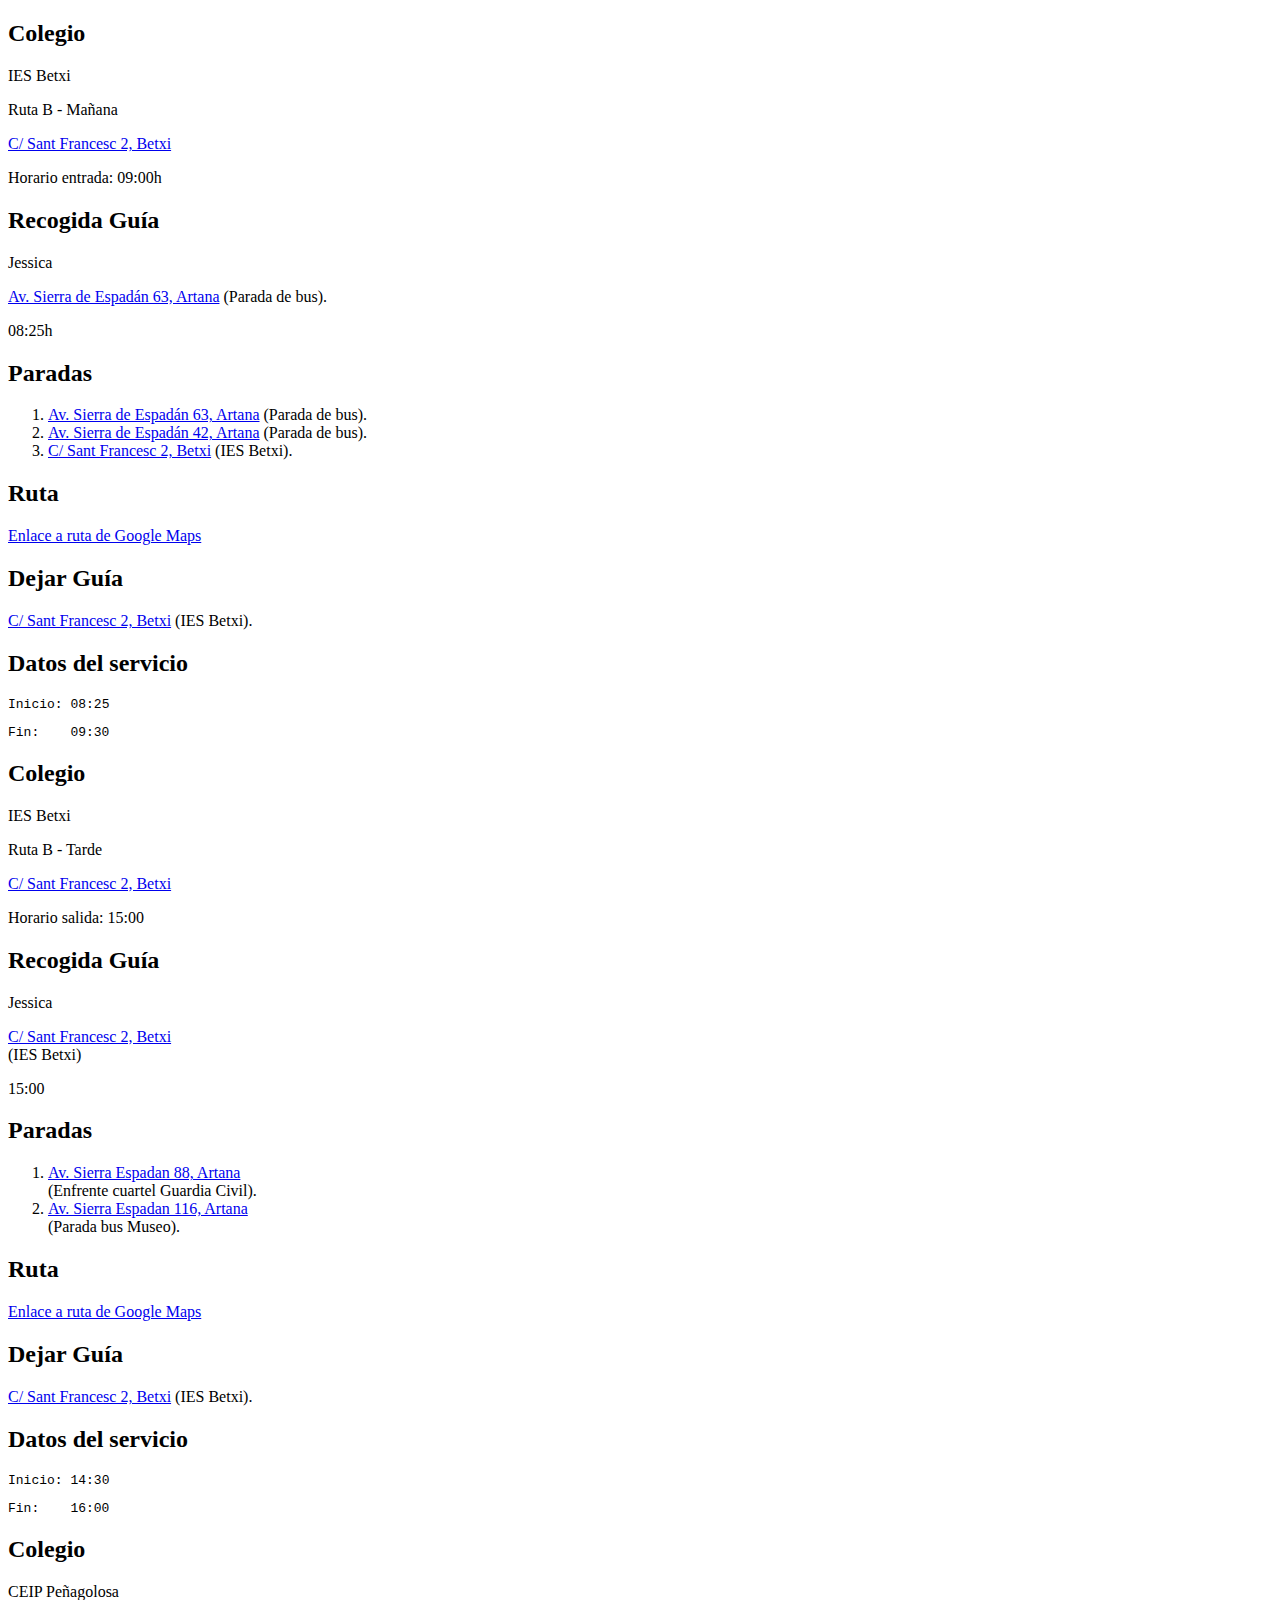
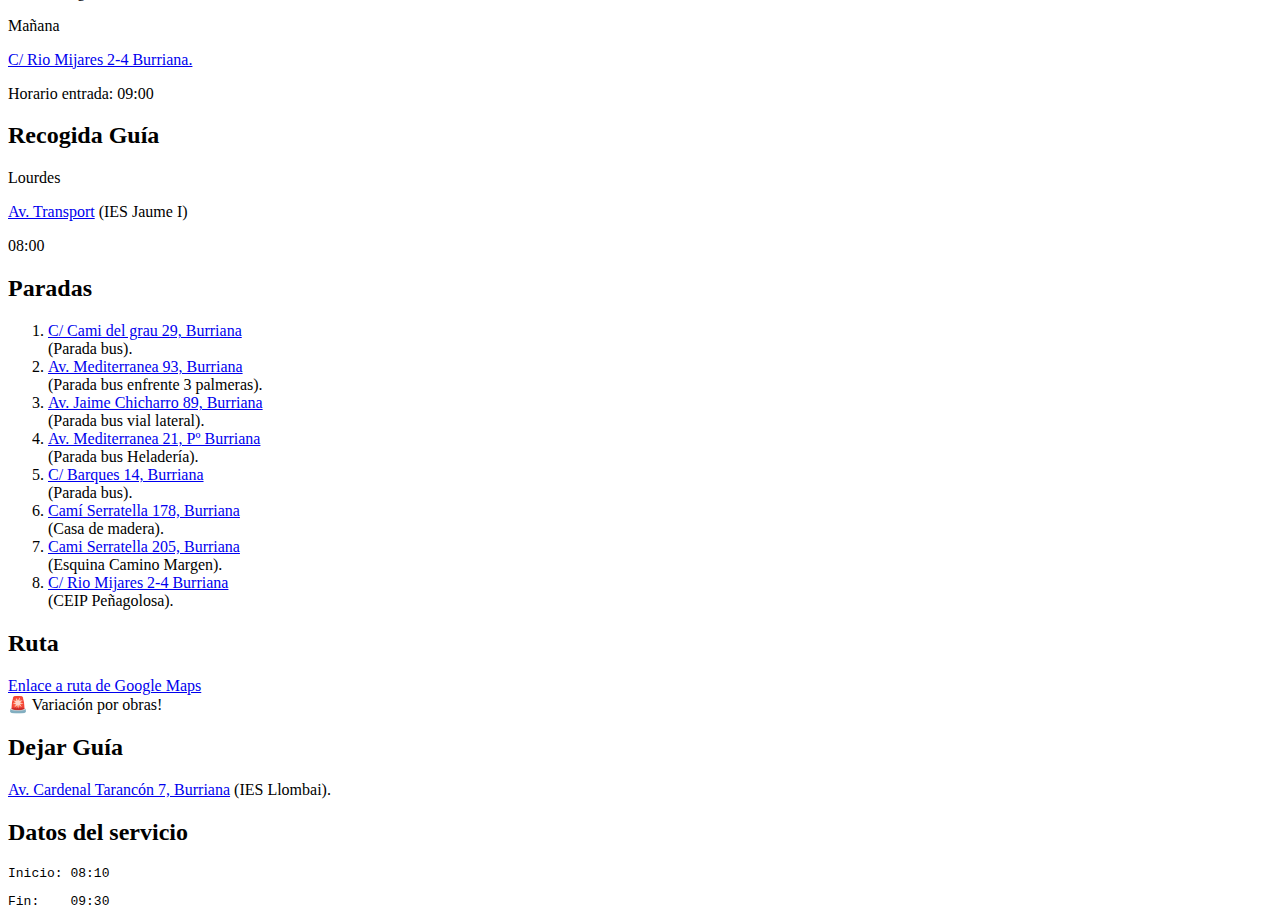
==== assets/articles.html @ f348e09d "Added files via Upload" ====
<!DOCTYPE html>
<html lang="es">
<head>
    <meta charset="UTF-8">
    <meta http-equiv="X-UA-Compatible" content="IE=edge">
    <meta name="viewport" content="width=device-width, initial-scale=1.0">
    <title>articles</title>
</head>
<body>
    <!---------------------------- BETXI ------------------------------------>

    <article class="article" id="betxi-rutaB-manana">
        <section class="eleccion">
          <h2>Colegio</h2>
          <div class="cuerpo">
            <p class="colegio">IES Betxi</p>
            <p class="resumen">Ruta <span>B</span> - Mañana</p>
            <p class="direccion"><a target="_blank" href="https://goo.gl/maps/KMKQGKFkLjEik8wa8">C/ Sant Francesc 2, Betxi</a></p>
            <p class="entrada">Horario entrada: <span>09:00h</span></p>
          </div>
        </section>
        
        <section class="recogida-guia">
          <h2>Recogida Guía</h2>
          <div class="cuerpo">
            <p class="nombre-guia">Jessica</p>
            <p><a target="_blank" href="https://goo.gl/maps/umMYiRFSGbMJwJm67">Av. Sierra de Espadán 63, Artana</a> (Parada de bus).</p>
            <p class="hora-guia">08:25h</p>
          </div>
        </section>
  
        <section class="paradas">
          <h2>Paradas</h2>
          <div class="cuerpo">
            <ol class="paradas__ol">
              <li><a target="_blank" href="https://goo.gl/maps/umMYiRFSGbMJwJm67">Av. Sierra de Espadán 63, Artana</a> (Parada de bus).</li>
              <li><a target="_blank" href="https://goo.gl/maps/dKoTtYya8CUnmAkU7">Av. Sierra de Espadán 42, Artana</a> (Parada de bus).</li>
              <li><a target="_blank" href="https://goo.gl/maps/KMKQGKFkLjEik8wa8">C/ Sant Francesc 2, Betxi</a> (IES Betxi).</li>
            </ol>
          </div>
        </section>
  
        <section class="ruta">
          <h2>Ruta</h2>
          <div class="cuerpo">
            <p><a target="_blank" href="https://goo.gl/maps/9VrbjTsjvbiXWQm4A">Enlace a ruta de Google Maps</a></p>
          </div>
        </section>

        <section class="deja-guia">
          <h2>Dejar Guía</h2>
          <div class="cuerpo">
            <p><a target="_blank" href="https://goo.gl/maps/KMKQGKFkLjEik8wa8">C/ Sant Francesc 2, Betxi</a> (IES Betxi).</p>
          </div>
        </section>
  
        <section class="datos">
          <h2>Datos del servicio</h2>
          <div class="cuerpo">
            <pre>Inicio: <span>08:25</span></pre>
            <pre>Fin:   <span> 09:30</span></pre>
          </div>
        </section>
    </article>

    <article class="article" id="betxi-rutaB-tarde">
        <section class="eleccion">
          <h2>Colegio</h2>
          <div class="cuerpo">
            <p class="colegio">IES Betxi</p>
            <p class="resumen">Ruta <span>B</span> - Tarde</p>
            <p class="direccion"><a target="_blank" href="https://goo.gl/maps/KMKQGKFkLjEik8wa8">C/ Sant Francesc 2, Betxi</a></p>
            <p class="entrada">Horario salida: <span>15:00</span></p>
          </div>
        </section>
        
        <section class="recogida-guia">
          <h2>Recogida Guía</h2>
          <div class="cuerpo">
            <p class="nombre-guia">Jessica</p>
            <p><a target="_blank" href="https://goo.gl/maps/KMKQGKFkLjEik8wa8">C/ Sant Francesc 2, Betxi</a><br>(IES Betxi)</p>
            <p class="hora-guia">15:00</p>
          </div>
        </section>
  
        <section class="paradas">
          <h2>Paradas</h2>
          <div class="cuerpo">
            <ol class="paradas__ol">
              <li><a target="_blank" href="https://goo.gl/maps/T2kuWDoiTCekXAqL6">Av. Sierra Espadan 88, Artana</a><br>(Enfrente cuartel Guardia Civil).</li>
              <li><a target="_blank" href="https://goo.gl/maps/Ru5E6n9gSfKTWZsu9">Av. Sierra Espadan 116, Artana</a><br>(Parada bus Museo).</li>
            </ol>
          </div>
        </section>
  
        <section class="ruta">
          <h2>Ruta</h2>
          <div class="cuerpo">
            <p><a target="_blank" href="https://goo.gl/maps/CV3G8h9ZcSt6gzgx9">Enlace a ruta de Google Maps</a></p>
          </div>
        </section>

        <section class="deja-guia">
          <h2>Dejar Guía</h2>
          <div class="cuerpo">
            <p><a target="_blank" href="https://goo.gl/maps/KMKQGKFkLjEik8wa8">C/ Sant Francesc 2, Betxi</a> (IES Betxi).</p>
          </div>
        </section>
  
        <section class="datos">
          <h2>Datos del servicio</h2>
          <div class="cuerpo">
            <pre>Inicio: <span>14:30</span></pre>
            <pre>Fin:   <span> 16:00</span></pre>
          </div>
        </section>
    </article>

    <!---------------------------- PEÑAGOLOSA -------------------------------->

    <article class="article" id="penyagolosa-unica-manana">
        <section class="eleccion">
          <h2>Colegio</h2>
          <div class="cuerpo">
            <p class="colegio">CEIP Peñagolosa</p>
            <p class="resumen">Mañana</p>
            <p class="direccion"><a target="_blank" href="https://goo.gl/maps/MjvFWMm4JtoEHt2Q7">C/ Rio Mijares 2-4 Burriana.</a></p>
            <p class="entrada">Horario entrada: <span>09:00</span></p>
          </div>
        </section>
        
        <section class="recogida-guia">
          <h2>Recogida Guía</h2>
          <div class="cuerpo">
            <p class="nombre-guia">Lourdes</p>
            <p><a target="_blank" href="https://goo.gl/maps/FVDANqBMnFCfWzNB8">Av. Transport</a> (IES Jaume I)</p>
            <p class="hora-guia">08:00</p>
          </div>
        </section>
  
        <section class="paradas">
          <h2>Paradas</h2>
          <div class="cuerpo">
            <ol class="paradas__ol">
              <li><a target="_blank" href="https://goo.gl/maps/avDTHa5QmRXew17z8">C/ Cami del grau 29, Burriana</a><br>(Parada bus).</li>
              <li><a target="_blank" href="https://goo.gl/maps/TjbACZZw8xGfUKNh7">Av. Mediterranea 93, Burriana</a><br>(Parada bus enfrente 3 palmeras).</li>
              <li><a target="_blank" href="https://goo.gl/maps/XaGJMN9NGcYdTtHG6">Av. Jaime Chicharro 89, Burriana</a><br>(Parada bus vial lateral).</li>
              <li><a target="_blank" href="https://goo.gl/maps/4rGT6onE2refGnL98">Av. Mediterranea 21, Pº Burriana</a><br>(Parada bus Heladería).</li>
              <li><a target="_blank" href="https://goo.gl/maps/5x63sBALeRRcg5qP6">C/ Barques 14, Burriana</a><br>(Parada bus).</li>
              <li><a target="_blank" href="https://goo.gl/maps/Gk2mQCYrCShchUd87">Camí Serratella 178, Burriana</a><br>(Casa de madera).</li>
              <li><a target="_blank" href="https://goo.gl/maps/gP5aosGxeKAYRSGX9">Cami Serratella 205, Burriana</a><br>(Esquina Camino Margen).</li>
              <li><a target="_blank" href="https://goo.gl/maps/MjvFWMm4JtoEHt2Q7">C/ Rio Mijares 2-4 Burriana</a><br>(CEIP Peñagolosa).</li>
            </ol>
          </div>
        </section>
  
        <section class="ruta">
          <h2>Ruta</h2>
          <div class="cuerpo">
            <p><a target="_blank" href="https://goo.gl/maps/3U443BgtedE4VLdu8">Enlace a ruta de Google Maps</a><br><span>🚨 Variación por obras!</span></p>
          </div>
        </section>

        <section class="deja-guia">
          <h2>Dejar Guía</h2>
          <div class="cuerpo">
            <p><a target="_blank" href="https://goo.gl/maps/Vxoixsve4rt39ReTA">Av. Cardenal Tarancón 7, Burriana</a> (IES Llombai).</p>
          </div>
        </section>
  
        <section class="datos">
          <h2>Datos del servicio</h2>
          <div class="cuerpo">
            <pre>Inicio: <span>08:10</span></pre>
            <pre>Fin:    <span>09:30</span></pre>
          </div>
        </section>
    </article>


</body>
</html>
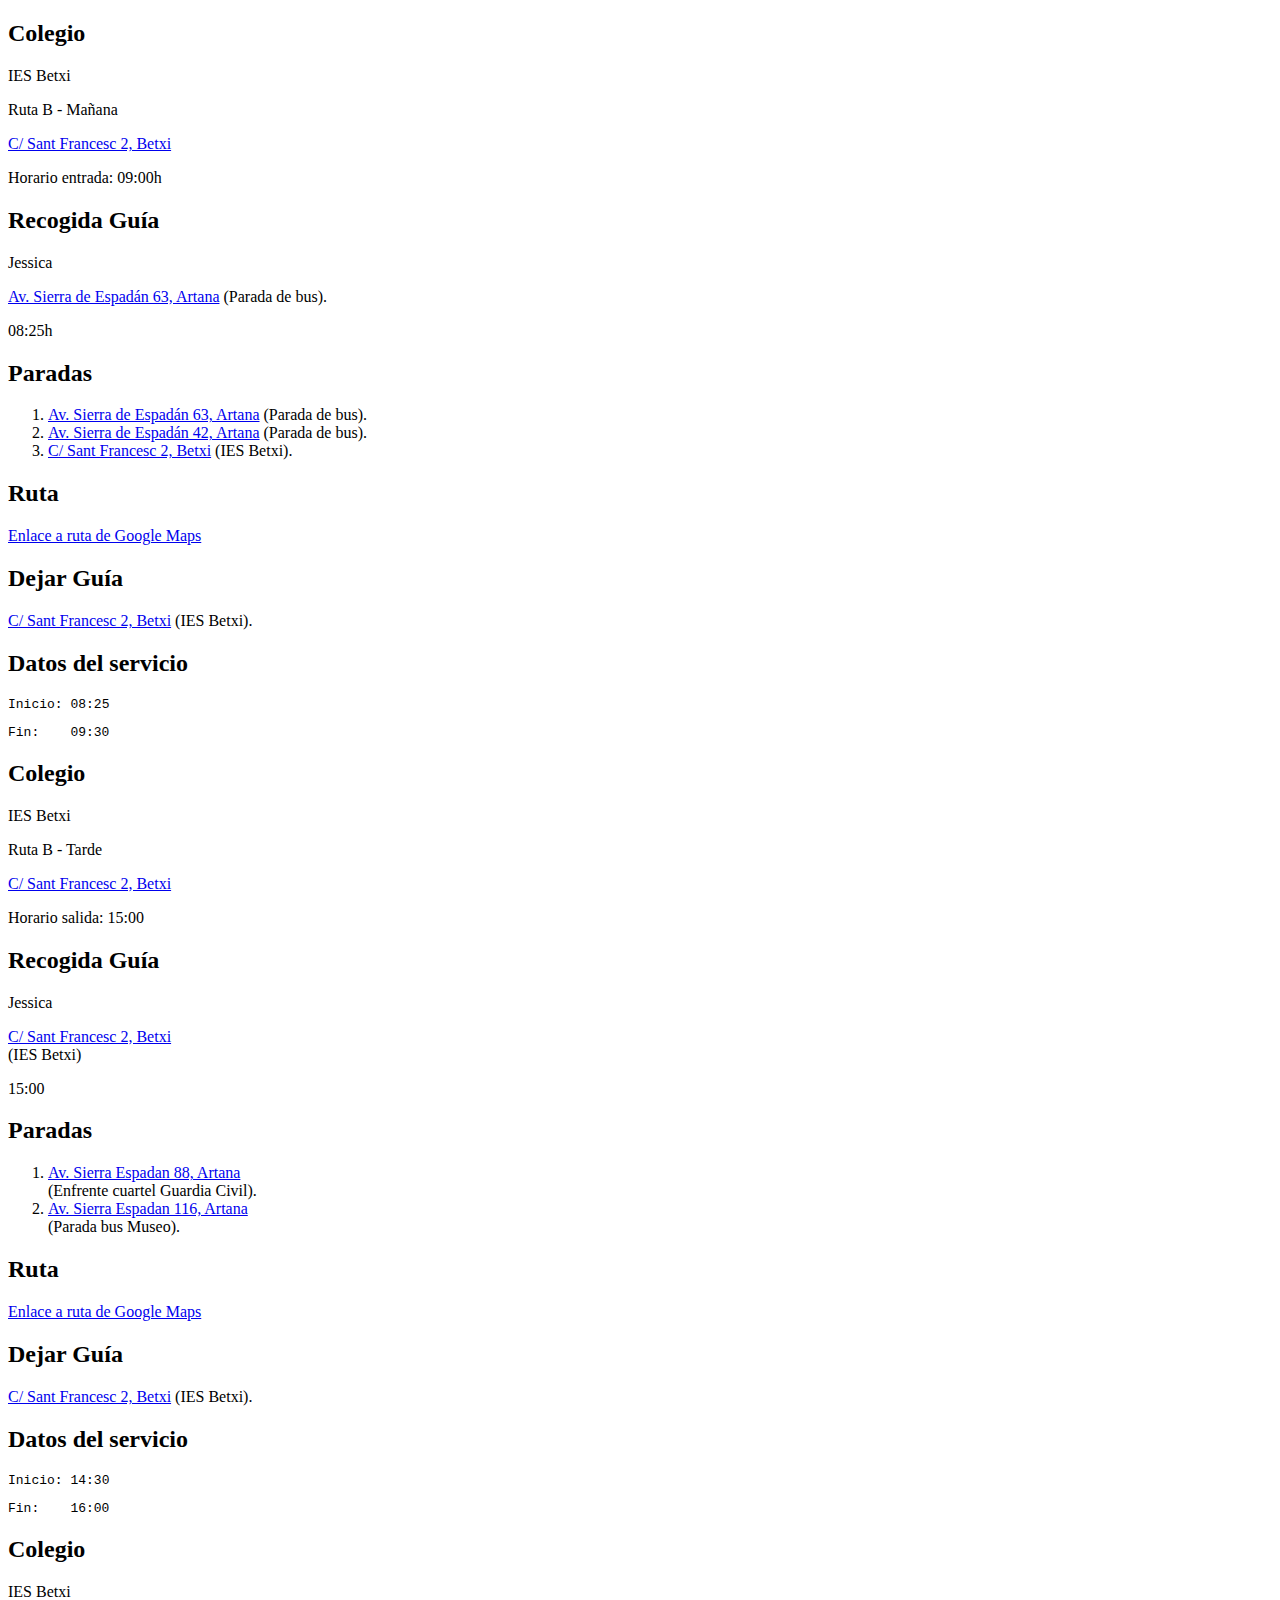
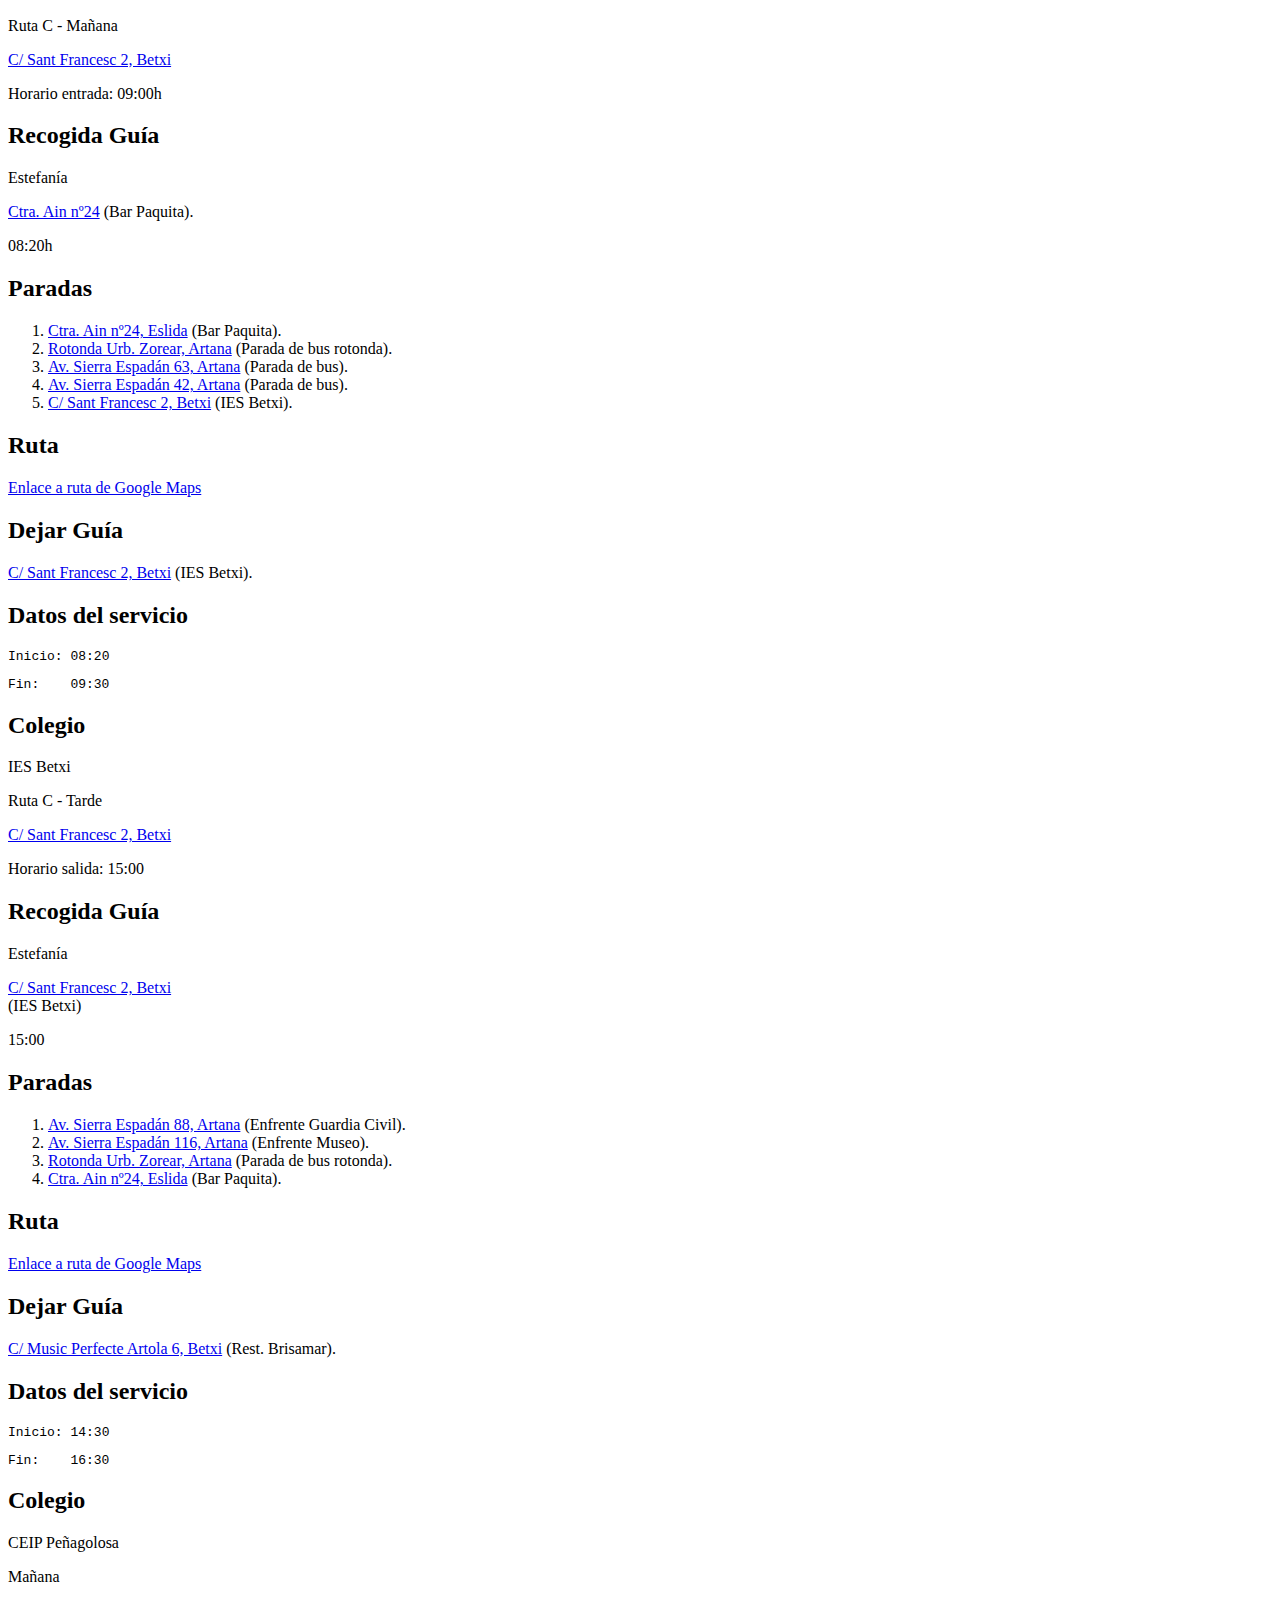
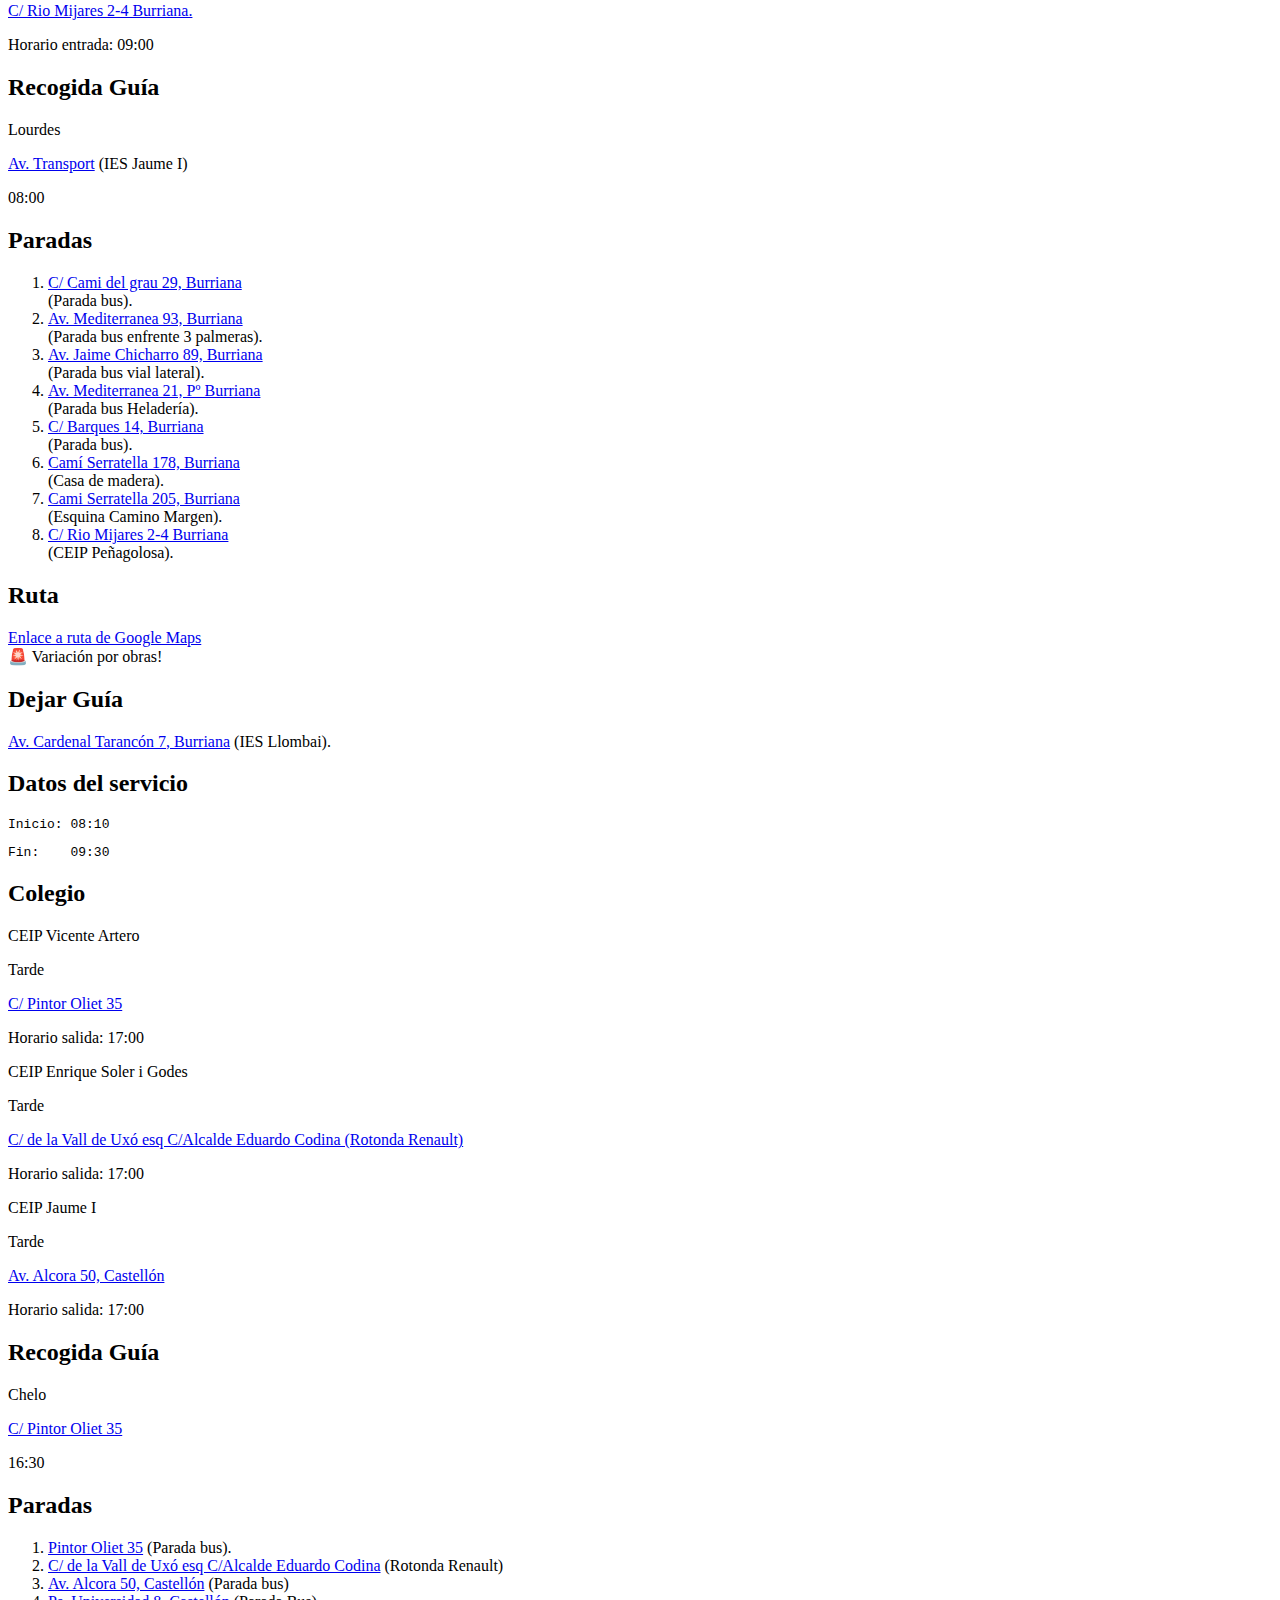
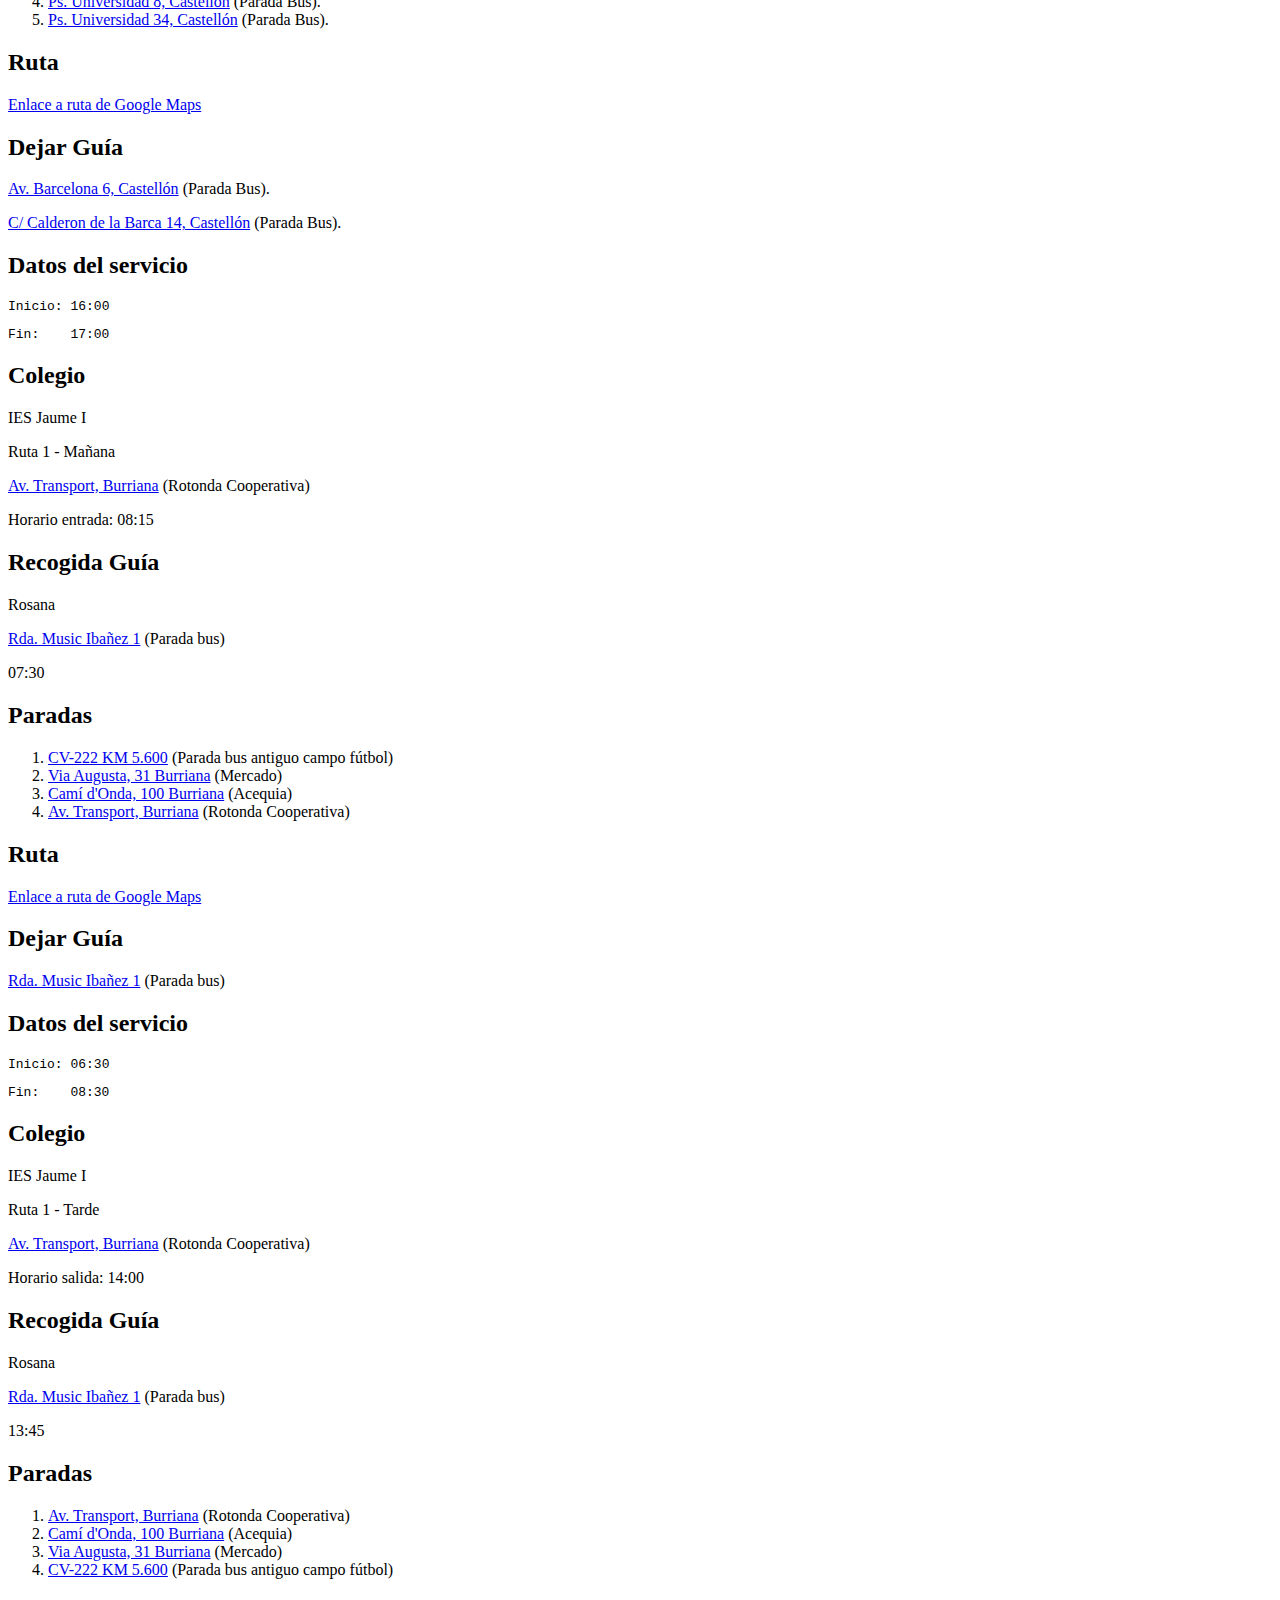
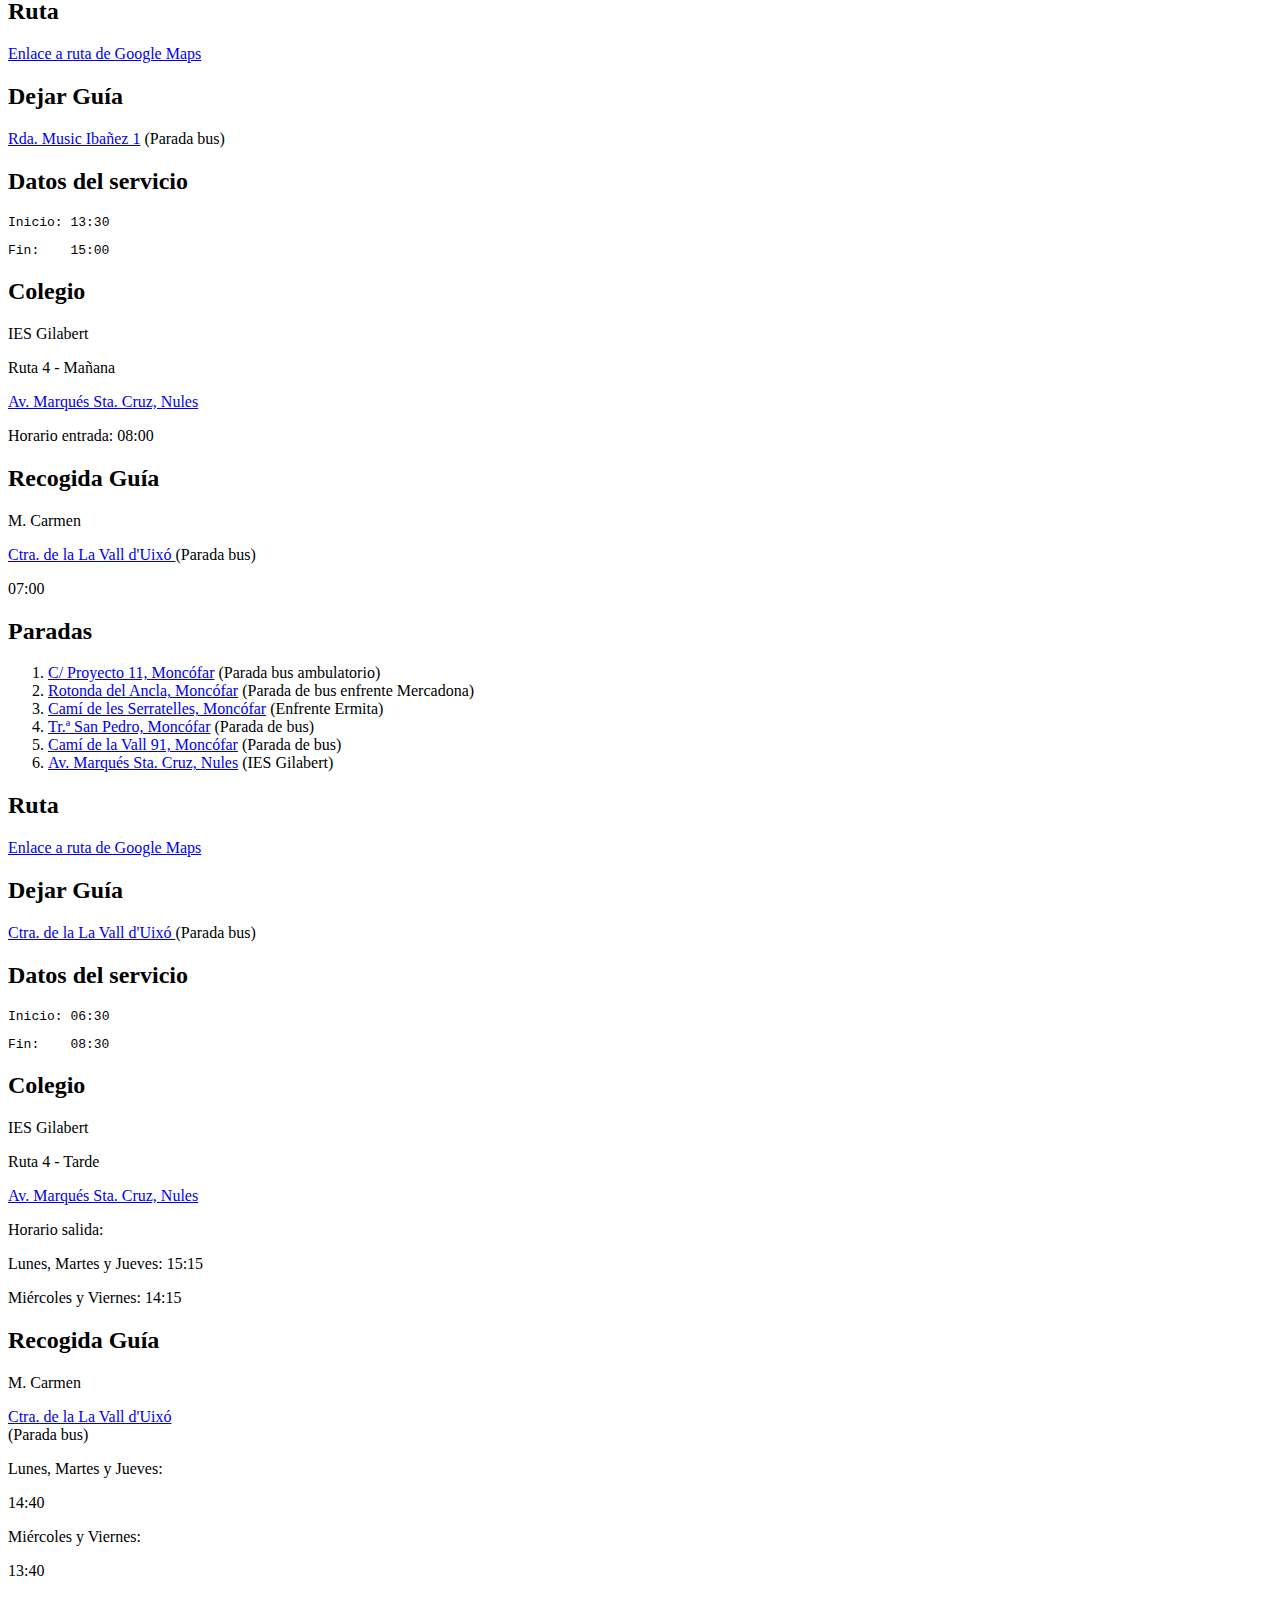
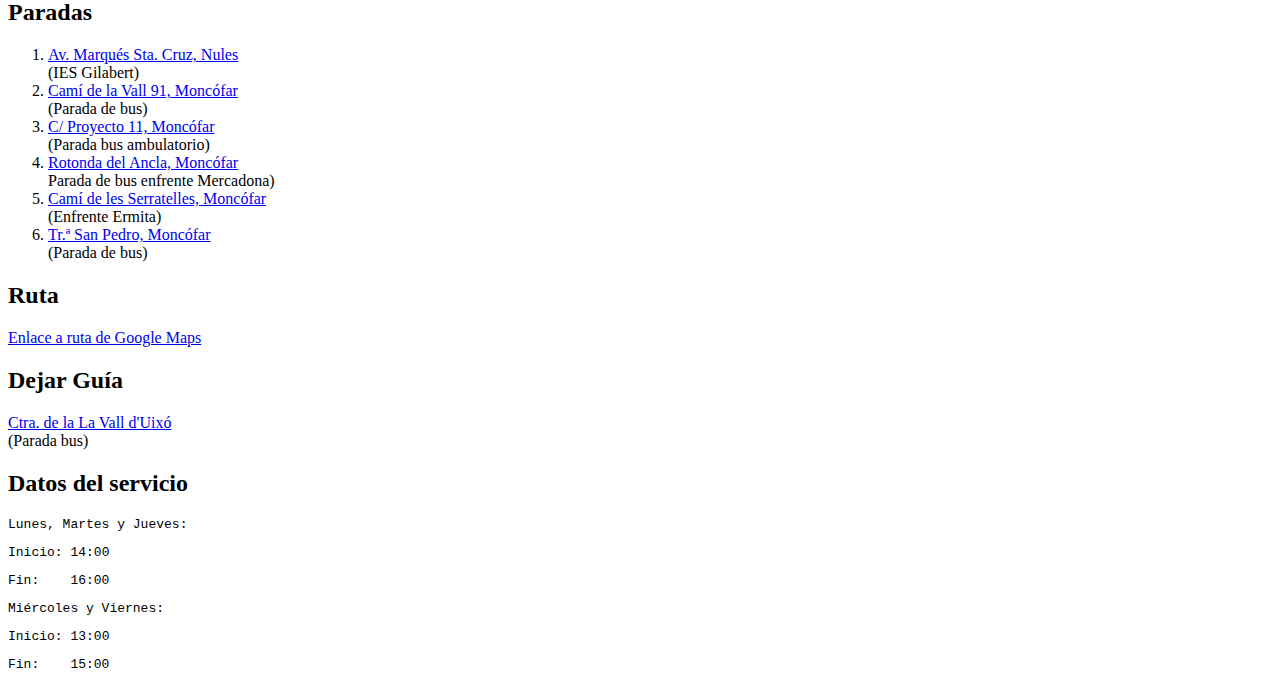
==== commit 76db7f4f: "Update articles.html" ====
--- a/assets/articles.html
+++ b/assets/articles.html
@@ -116,6 +116,117 @@
         </section>
     </article>
 
+    <article class="article" id="betxi-rutaC-manana">
+      <section class="eleccion">
+        <h2>Colegio</h2>
+        <div class="cuerpo">
+          <p class="colegio">IES Betxi</p>
+          <p class="resumen">Ruta <span>C</span> - Mañana</p>
+          <p class="direccion"><a target="_blank" href="https://goo.gl/maps/KMKQGKFkLjEik8wa8">C/ Sant Francesc 2, Betxi</a></p>
+          <p class="entrada">Horario entrada: <span>09:00h</span></p>
+        </div>
+      </section>
+      
+      <section class="recogida-guia">
+        <h2>Recogida Guía</h2>
+        <div class="cuerpo">
+          <p class="nombre-guia">Estefanía</p>
+          <p><a target="_blank" href="https://goo.gl/maps/XQ3x5govD4rERe5d7">Ctra. Ain nº24</a> (Bar Paquita).</p>
+          <p class="hora-guia">08:20h</p>
+        </div>
+      </section>
+
+      <section class="paradas">
+        <h2>Paradas</h2>
+        <div class="cuerpo">
+          <ol class="paradas__ol">
+            <li><a target="_blank" href="https://goo.gl/maps/XQ3x5govD4rERe5d7">Ctra. Ain nº24, Eslida</a> (Bar Paquita).</li>
+            <li><a target="_blank" href="https://goo.gl/maps/JS6azghURiQFUh5J8">Rotonda Urb. Zorear, Artana</a> (Parada de bus rotonda).</li>
+            <li><a target="_blank" href="https://goo.gl/maps/NGhvMTPZYTPReoqc6">Av. Sierra Espadán 63, Artana</a> (Parada de bus).</li>
+            <li><a target="_blank" href="https://goo.gl/maps/xGtnquMwwxQ87BBN6">Av. Sierra Espadán 42, Artana</a> (Parada de bus).</li>
+            <li><a target="_blank" href="https://goo.gl/maps/KMKQGKFkLjEik8wa8">C/ Sant Francesc 2, Betxi</a> (IES Betxi).</li>
+          </ol>
+        </div>
+      </section>
+
+      <section class="ruta">
+        <h2>Ruta</h2>
+        <div class="cuerpo">
+          <p><a target="_blank" href="https://goo.gl/maps/D1Hm1YFgPVw361RU7">Enlace a ruta de Google Maps</a></p>
+        </div>
+      </section>
+
+      <section class="deja-guia">
+        <h2>Dejar Guía</h2>
+        <div class="cuerpo">
+          <p><a target="_blank" href="https://goo.gl/maps/KMKQGKFkLjEik8wa8">C/ Sant Francesc 2, Betxi</a> (IES Betxi).</p>
+        </div>
+      </section>
+
+      <section class="datos">
+        <h2>Datos del servicio</h2>
+        <div class="cuerpo">
+          <pre>Inicio: <span>08:20</span></pre>
+          <pre>Fin:   <span> 09:30</span></pre>
+        </div>
+      </section>
+    </article>
+
+    <article class="article" id="betxi-rutaC-tarde">
+      <section class="eleccion">
+        <h2>Colegio</h2>
+        <div class="cuerpo">
+          <p class="colegio">IES Betxi</p>
+          <p class="resumen">Ruta <span>C</span> - Tarde</p>
+            <p class="direccion"><a target="_blank" href="https://goo.gl/maps/KMKQGKFkLjEik8wa8">C/ Sant Francesc 2, Betxi</a></p>
+            <p class="entrada">Horario salida: <span>15:00</span></p>
+        </div>
+      </section>
+      
+      <section class="recogida-guia">
+        <h2>Recogida Guía</h2>
+        <div class="cuerpo">
+          <p class="nombre-guia">Estefanía</p>
+          <p><a target="_blank" href="https://goo.gl/maps/KMKQGKFkLjEik8wa8">C/ Sant Francesc 2, Betxi</a><br>(IES Betxi)</p>
+          <p class="hora-guia">15:00</p>
+        </div>
+      </section>
+
+      <section class="paradas">
+        <h2>Paradas</h2>
+        <div class="cuerpo">
+          <ol class="paradas__ol">
+            <li><a target="_blank" href="https://goo.gl/maps/dxrpWjDWdyq14qWK7">Av. Sierra Espadán 88, Artana</a> (Enfrente Guardia Civil).</li>
+            <li><a target="_blank" href="https://goo.gl/maps/b9QFjewb4gGBZHHK9">Av. Sierra Espadán 116, Artana</a> (Enfrente Museo).</li>
+            <li><a target="_blank" href="https://goo.gl/maps/JS6azghURiQFUh5J8">Rotonda Urb. Zorear, Artana</a> (Parada de bus rotonda).</li>
+            <li><a target="_blank" href="https://goo.gl/maps/jcEJBGbrum1oyBDQ7">Ctra. Ain nº24, Eslida</a> (Bar Paquita).</li>
+          </ol>
+        </div>
+      </section>
+
+      <section class="ruta">
+        <h2>Ruta</h2>
+        <div class="cuerpo">
+          <p><a target="_blank" href="https://goo.gl/maps/24uPAAhfcW8kZH4t9">Enlace a ruta de Google Maps</a></p>
+        </div>
+      </section>
+
+      <section class="deja-guia">
+        <h2>Dejar Guía</h2>
+        <div class="cuerpo">
+          <p><a target="_blank" href="https://goo.gl/maps/WS4c3cZNcTLg3Lxq6">C/ Music Perfecte Artola 6, Betxi</a> (Rest. Brisamar).</p>
+        </div>
+      </section>
+
+      <section class="datos">
+        <h2>Datos del servicio</h2>
+        <div class="cuerpo">
+          <pre>Inicio: <span>14:30</span></pre>
+          <pre>Fin:   <span> 16:30</span></pre>
+        </div>
+      </section>
+    </article>
+
     <!---------------------------- PEÑAGOLOSA -------------------------------->
 
     <article class="article" id="penyagolosa-unica-manana">
@@ -177,6 +288,314 @@
         </section>
     </article>
 
+    <!------------------------- RAVAL UNIVERSITARI --------------------------->
+
+    <article class="article" id="ravaluni-unica-tarde">
+      <section class="eleccion">
+        <h2>Colegio</h2>
+        <div class="cuerpo">
+          <p class="colegio">CEIP Vicente Artero</p>
+          <p class="resumen">Tarde</p>
+            <p class="direccion"><a target="_blank" href="https://goo.gl/maps/qn25K1Un4zcDRdyJ7">C/ Pintor Oliet 35</a></p>
+            <p class="entrada">Horario salida: <span>17:00</span></p>
+          <div class="separador"></div>
+          <p class="colegio">CEIP Enrique Soler i Godes</p>
+          <p class="resumen">Tarde</p>
+            <p class="direccion"><a target="_blank" href="https://goo.gl/maps/jSzjxeZqRXTvtsXk7">C/ de la Vall de Uxó esq C/Alcalde Eduardo Codina (Rotonda Renault)</a></p>
+            <p class="entrada">Horario salida: <span>17:00</span></p>
+          <div class="separador"></div>
+          <p class="colegio">CEIP Jaume I</p>
+          <p class="resumen">Tarde</p>
+            <p class="direccion"><a target="_blank" href="https://goo.gl/maps/xZM9SB2yzmjQ1M4A7">Av. Alcora 50, Castellón</a></p>
+            <p class="entrada">Horario salida: <span>17:00</span></p>
+        </div>
+      </section>
+      
+      <section class="recogida-guia">
+        <h2>Recogida Guía</h2>
+        <div class="cuerpo">
+          <p class="nombre-guia">Chelo</p>
+          <p class="direccion"><a target="_blank" href="https://goo.gl/maps/qn25K1Un4zcDRdyJ7">C/ Pintor Oliet 35</a></p>
+          <p class="hora-guia">16:30</p>
+        </div>
+      </section>
+
+      <section class="paradas">
+        <h2>Paradas</h2>
+        <div class="cuerpo">
+          <ol class="paradas__ol">
+            <li><a target="_blank" href="https://goo.gl/maps/RJ6AU5EgDnLoamgF7">Pintor Oliet 35</a> (Parada bus).</li>
+            <li><a target="_blank" href="https://goo.gl/maps/jSzjxeZqRXTvtsXk7">C/ de la Vall de Uxó esq C/Alcalde Eduardo Codina</a> (Rotonda Renault)</li>
+            <li><a target="_blank" href="https://goo.gl/maps/xZM9SB2yzmjQ1M4A7">Av. Alcora 50, Castellón</a> (Parada bus)</li>
+            <li><a target="_blank" href="https://goo.gl/maps/VuRERdywe75X3GcH7">Ps. Universidad 8, Castellón</a> (Parada Bus).</li>
+            <li><a target="_blank" href="https://goo.gl/maps/f3r7LrxDg6qWPnuC7">Ps. Universidad 34, Castellón</a> (Parada Bus).</li>
+          </ol>
+        </div>
+      </section>
+
+      <section class="ruta">
+        <h2>Ruta</h2>
+        <div class="cuerpo">
+          <p><a target="_blank" href="https://goo.gl/maps/yc59BFbeBsCy1Ad9A">Enlace a ruta de Google Maps</a></p>
+        </div>
+      </section>
+
+      <section class="deja-guia">
+        <h2>Dejar Guía</h2>
+        <div class="cuerpo">
+          <p><a target="_blank" href="https://goo.gl/maps/p1D4oTUmYb8mDSw37">Av. Barcelona 6, Castellón</a> (Parada Bus).</p>
+          <p><a target="_blank" href="https://goo.gl/maps/p1D4oTUmYb8mDSw37">C/ Calderon de la Barca 14, Castellón</a> (Parada Bus).</p>
+        </div>
+      </section>
+
+      <section class="datos">
+        <h2>Datos del servicio</h2>
+        <div class="cuerpo">
+          <pre>Inicio: <span>16:00</span></pre>
+          <pre>Fin:   <span> 17:00</span></pre>
+        </div>
+      </section>
+    </article>
+
+    <!---------------------------- IES JAUME I ------------------------------->
+
+    <article class="article" id="jaumei-ruta1-manana">
+      <section class="eleccion">
+        <h2>Colegio</h2>
+        <div class="cuerpo">
+          <p class="colegio">IES Jaume I</p>
+          <p class="resumen">Ruta <span>1</span> - Mañana</p>
+            <p class="direccion"><a target="_blank" href="https://goo.gl/maps/RWEhKXz3MzRv5Rgx8">Av. Transport, Burriana</a> (Rotonda Cooperativa)</p>
+            <p class="entrada">Horario entrada: <span>08:15</span></p>
+        </div>
+      </section>
+      
+      <section class="recogida-guia">
+        <h2>Recogida Guía</h2>
+        <div class="cuerpo">
+          <p class="nombre-guia">Rosana</p>
+          <p class="direccion"><a target="_blank" href="https://goo.gl/maps/qn25K1Un4zcDRdyJ7">Rda. Music Ibañez 1</a> (Parada bus)</p>
+          <p class="hora-guia">07:30</p>
+        </div>
+      </section>
+
+      <section class="paradas">
+        <h2>Paradas</h2>
+        <div class="cuerpo">
+          <ol class="paradas__ol">
+            <li><a target="_blank" href="https://goo.gl/maps/Y5XFJuhGBCVvZWXP9">CV-222 KM 5.600</a> (Parada bus antiguo campo fútbol)</li>
+            <li><a target="_blank" href="https://goo.gl/maps/Qd46c8wQcEDEzrzA8">Via Augusta, 31 Burriana</a> (Mercado)</li>
+            <li><a target="_blank" href="https://goo.gl/maps/NTUsKZ8Z6xxLKRSX6">Camí d'Onda, 100 Burriana</a> (Acequia)</li>
+            <li><a target="_blank" href="https://goo.gl/maps/RWEhKXz3MzRv5Rgx8">Av. Transport, Burriana</a> (Rotonda Cooperativa)</li>
+          </ol>
+        </div>
+      </section>
+
+      <section class="ruta">
+        <h2>Ruta</h2>
+        <div class="cuerpo">
+          <p><a target="_blank" href="https://goo.gl/maps/THLqRgww8AEPpQjP6">Enlace a ruta de Google Maps</a></p>
+        </div>
+      </section>
+
+      <section class="deja-guia">
+        <h2>Dejar Guía</h2>
+        <div class="cuerpo">
+          <p class="direccion"><a target="_blank" href="https://goo.gl/maps/qn25K1Un4zcDRdyJ7">Rda. Music Ibañez 1</a> (Parada bus)</p>
+        </div>
+      </section>
+
+      <section class="datos">
+        <h2>Datos del servicio</h2>
+        <div class="cuerpo">
+          <pre>Inicio: <span>06:30</span></pre>
+          <pre>Fin:   <span> 08:30</span></pre>
+        </div>
+      </section>
+    </article>
+
+    <article class="article" id="jaumei-ruta1-tarde">
+      <section class="eleccion">
+        <h2>Colegio</h2>
+        <div class="cuerpo">
+          <p class="colegio">IES Jaume I</p>
+          <p class="resumen">Ruta <span>1</span> - Tarde</p>
+            <p class="direccion"><a target="_blank" href="https://goo.gl/maps/RWEhKXz3MzRv5Rgx8">Av. Transport, Burriana</a> (Rotonda Cooperativa)</p>
+            <p class="entrada">Horario salida: <span>14:00</span></p>
+        </div>
+      </section>
+      
+      <section class="recogida-guia">
+        <h2>Recogida Guía</h2>
+        <div class="cuerpo">
+          <p class="nombre-guia">Rosana</p>
+          <p class="direccion"><a target="_blank" href="https://goo.gl/maps/qn25K1Un4zcDRdyJ7">Rda. Music Ibañez 1</a> (Parada bus)</p>
+          <p class="hora-guia">13:45</p>
+        </div>
+      </section>
+
+      <section class="paradas">
+        <h2>Paradas</h2>
+        <div class="cuerpo">
+          <ol class="paradas__ol">
+            <li><a target="_blank" href="https://goo.gl/maps/RWEhKXz3MzRv5Rgx8">Av. Transport, Burriana</a> (Rotonda Cooperativa)</li>
+            <li><a target="_blank" href="https://goo.gl/maps/NTUsKZ8Z6xxLKRSX6">Camí d'Onda, 100 Burriana</a> (Acequia)</li>
+            <li><a target="_blank" href="https://goo.gl/maps/Qd46c8wQcEDEzrzA8">Via Augusta, 31 Burriana</a> (Mercado)</li>
+            <li><a target="_blank" href="https://goo.gl/maps/Y5XFJuhGBCVvZWXP9">CV-222 KM 5.600</a> (Parada bus antiguo campo fútbol)</li>
+          </ol>
+        </div>
+      </section>
+
+      <section class="ruta">
+        <h2>Ruta</h2>
+        <div class="cuerpo">
+          <p><a target="_blank" href="https://goo.gl/maps/mxd6vjz1MmD2VpZAA">Enlace a ruta de Google Maps</a></p>
+        </div>
+      </section>
+
+      <section class="deja-guia">
+        <h2>Dejar Guía</h2>
+        <div class="cuerpo">
+          <p class="direccion"><a target="_blank" href="https://goo.gl/maps/qn25K1Un4zcDRdyJ7">Rda. Music Ibañez 1</a> (Parada bus)</p>
+        </div>
+      </section>
+
+      <section class="datos">
+        <h2>Datos del servicio</h2>
+        <div class="cuerpo">
+          <pre>Inicio: <span>13:30</span></pre>
+          <pre>Fin:   <span> 15:00</span></pre>
+        </div>
+      </section>
+    </article>
+
+     <!---------------------------- IES GILABERT ----------------------------->
+
+     <article class="article" id="gilabert-ruta4-manana">
+      <section class="eleccion">
+        <h2>Colegio</h2>
+        <div class="cuerpo">
+          <p class="colegio">IES Gilabert</p>
+          <p class="resumen">Ruta <span>4</span> - Mañana</p>
+            <p class="direccion"><a target="_blank" href="https://goo.gl/maps/2uCJGZLdi5mKHBcy7">Av. Marqués Sta. Cruz, Nules</a></p>
+            <p class="entrada">Horario entrada: <span>08:00</span></p>
+        </div>
+      </section>
+      
+      <section class="recogida-guia">
+        <h2>Recogida Guía</h2>
+        <div class="cuerpo">
+          <p class="nombre-guia">M. Carmen</p>
+          <p class="direccion"><a target="_blank" href="https://goo.gl/maps/qn25K1Un4zcDRdyJ7">Ctra. de la La Vall d'Uixó </a> (Parada bus)</p>
+          <p class="hora-guia">07:00</p>
+        </div>
+      </section>
+
+      <section class="paradas">
+        <h2>Paradas</h2>
+        <div class="cuerpo">
+          <ol class="paradas__ol">
+            <li><a target="_blank" href="https://goo.gl/maps/EoQ3KjXeZ3p1rSug6">C/ Proyecto 11, Moncófar</a> (Parada bus ambulatorio)</li>
+            <li><a target="_blank" href="https://goo.gl/maps/a6GEUv2uA2ZRgPFo7">Rotonda del Ancla, Moncófar</a> (Parada de bus enfrente Mercadona)</li>
+            <li><a target="_blank" href="https://goo.gl/maps/MDL5jC8qkbAQ3LGTA">Camí de les Serratelles, Moncófar</a> (Enfrente Ermita)</li>
+            <li><a target="_blank" href="https://goo.gl/maps/hsShsK76EtpEXoeZ7">Tr.ª San Pedro, Moncófar</a> (Parada de bus)</li>
+            <li><a target="_blank" href="https://goo.gl/maps/Mf69ERi9Y1PJcswNA">Camí de la Vall 91, Moncófar</a> (Parada de bus)</li>
+            <li><a target="_blank" href="https://goo.gl/maps/2uCJGZLdi5mKHBcy7">Av. Marqués Sta. Cruz, Nules</a> (IES Gilabert)</li>
+          </ol>
+        </div>
+      </section>
+
+      <section class="ruta">
+        <h2>Ruta</h2>
+        <div class="cuerpo">
+          <p><a target="_blank" href="https://goo.gl/maps/Sbevnwc8kYFrmcGs6">Enlace a ruta de Google Maps</a></p>
+        </div>
+      </section>
+
+      <section class="deja-guia">
+        <h2>Dejar Guía</h2>
+        <div class="cuerpo">
+          <p class="direccion"><a target="_blank" href="https://goo.gl/maps/qn25K1Un4zcDRdyJ7">Ctra. de la La Vall d'Uixó </a> (Parada bus)</p>
+        </div>
+      </section>
+
+      <section class="datos">
+        <h2>Datos del servicio</h2>
+        <div class="cuerpo">
+          <pre>Inicio: <span>06:30</span></pre>
+          <pre>Fin:   <span> 08:30</span></pre>
+        </div>
+      </section>
+    </article>
+
+    <article class="article" id="gilabert-ruta4-tarde">
+      <section class="eleccion">
+        <h2>Colegio</h2>
+        <div class="cuerpo">
+          <p class="colegio">IES Gilabert</p>
+          <p class="resumen">Ruta <span>4</span> - Tarde</p>
+            <p class="direccion"><a target="_blank" href="https://goo.gl/maps/2uCJGZLdi5mKHBcy7">Av. Marqués Sta. Cruz, Nules</a></p>
+            <p class="entrada"><span>Horario salida</span>:</p>
+            <p class="vari-hora">Lunes, Martes y Jueves: <span>15:15</span></p>
+            <p class="vari-hora">Miércoles y Viernes: <span>14:15</span></p>
+        </div>
+      </section>
+      
+      <section class="recogida-guia">
+        <h2>Recogida Guía</h2>
+        <div class="cuerpo">
+          <p class="nombre-guia">M. Carmen</p>
+          <p class="direccion"><a target="_blank" href="https://goo.gl/maps/qn25K1Un4zcDRdyJ7">Ctra. de la La Vall d'Uixó</a> <br>(Parada bus)</p>
+          <p>Lunes, Martes y Jueves:</p>
+          <p class="hora-guia">14:40</p>
+          <p>Miércoles y Viernes:</p>
+          <p class="hora-guia">13:40</p>
+        </div>
+      </section>
+
+      <section class="paradas">
+        <h2>Paradas</h2>
+        <div class="cuerpo">
+          <ol class="paradas__ol">
+            <li><a target="_blank" href="https://goo.gl/maps/2uCJGZLdi5mKHBcy7">Av. Marqués Sta. Cruz, Nules</a><br>(IES Gilabert)</li>
+            <li><a target="_blank" href="https://goo.gl/maps/Mf69ERi9Y1PJcswNA">Camí de la Vall 91, Moncófar</a><br>(Parada de bus)</li>
+            <li><a target="_blank" href="https://goo.gl/maps/EoQ3KjXeZ3p1rSug6">C/ Proyecto 11, Moncófar</a><br>(Parada bus ambulatorio)</li>
+            <li><a target="_blank" href="https://goo.gl/maps/a6GEUv2uA2ZRgPFo7">Rotonda del Ancla, Moncófar</a><br>Parada de bus enfrente Mercadona)</li>
+            <li><a target="_blank" href="https://goo.gl/maps/MDL5jC8qkbAQ3LGTA">Camí de les Serratelles, Moncófar</a><br>(Enfrente Ermita)</li>
+            <li><a target="_blank" href="https://goo.gl/maps/hsShsK76EtpEXoeZ7">Tr.ª San Pedro, Moncófar</a><br>(Parada de bus)</li>
+          </ol>
+        </div>
+      </section>
+
+      <section class="ruta">
+        <h2>Ruta</h2>
+        <div class="cuerpo">
+          <p><a target="_blank" href="https://goo.gl/maps/E8HvetswruYLqfz16">Enlace a ruta de Google Maps</a></p>
+        </div>
+      </section>
+
+      <section class="deja-guia">
+        <h2>Dejar Guía</h2>
+        <div class="cuerpo">
+          <p class="direccion"><a target="_blank" href="https://goo.gl/maps/qn25K1Un4zcDRdyJ7">Ctra. de la La Vall d'Uixó </a><br>(Parada bus)</p>
+        </div>
+      </section>
+
+      <section class="datos">
+        <h2>Datos del servicio</h2>
+        <div class="cuerpo">
+          <pre>Lunes, Martes y Jueves:</pre>
+          <pre>Inicio: <span>14:00</span></pre>
+          <pre>Fin:   <span> 16:00</span></pre>
+          <div class="break"></div>
+          <pre>Miércoles y Viernes:</pre>
+          <pre>Inicio: <span>13:00</span></pre>
+          <pre>Fin:   <span> 15:00</span></pre>
+        </div>
+      </section>
+    </article>
+
+
 
 </body>
-</html>+</html>
